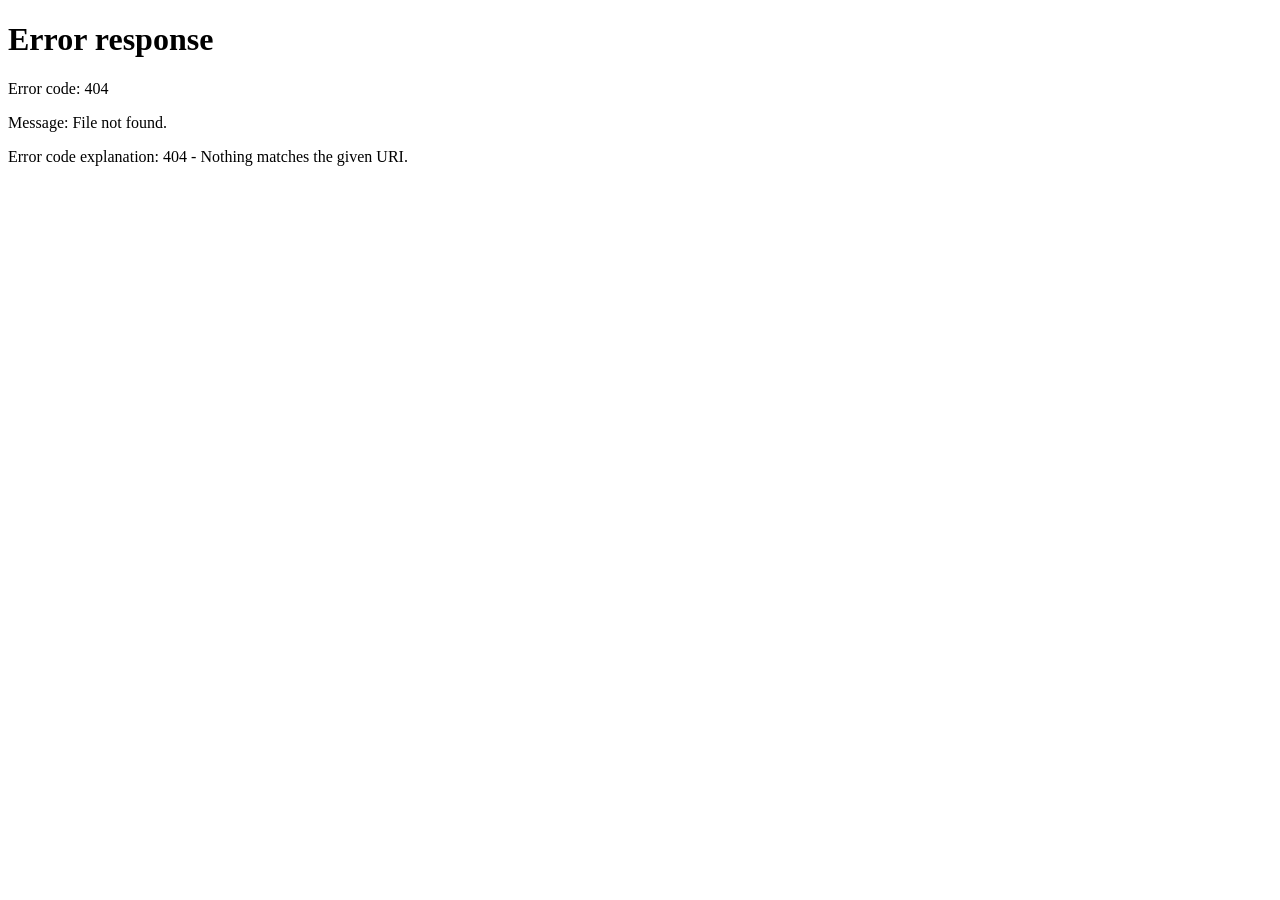
==== index.html @ 13524a96 "Create index.html for redirection to Study_Lecture_TOC.html" ====
<!DOCTYPE html>
<html lang="en">
<head>
  <meta charset="UTF-8">
  <meta http-equiv="refresh" content="0; url=Study_Lecture_TOC.html">
  <title>Redirecting...</title>
</head>
<body>
  <p>Redirecting to <a href="test_code.html">test_code.html</a>...</p>
</body>
</html>
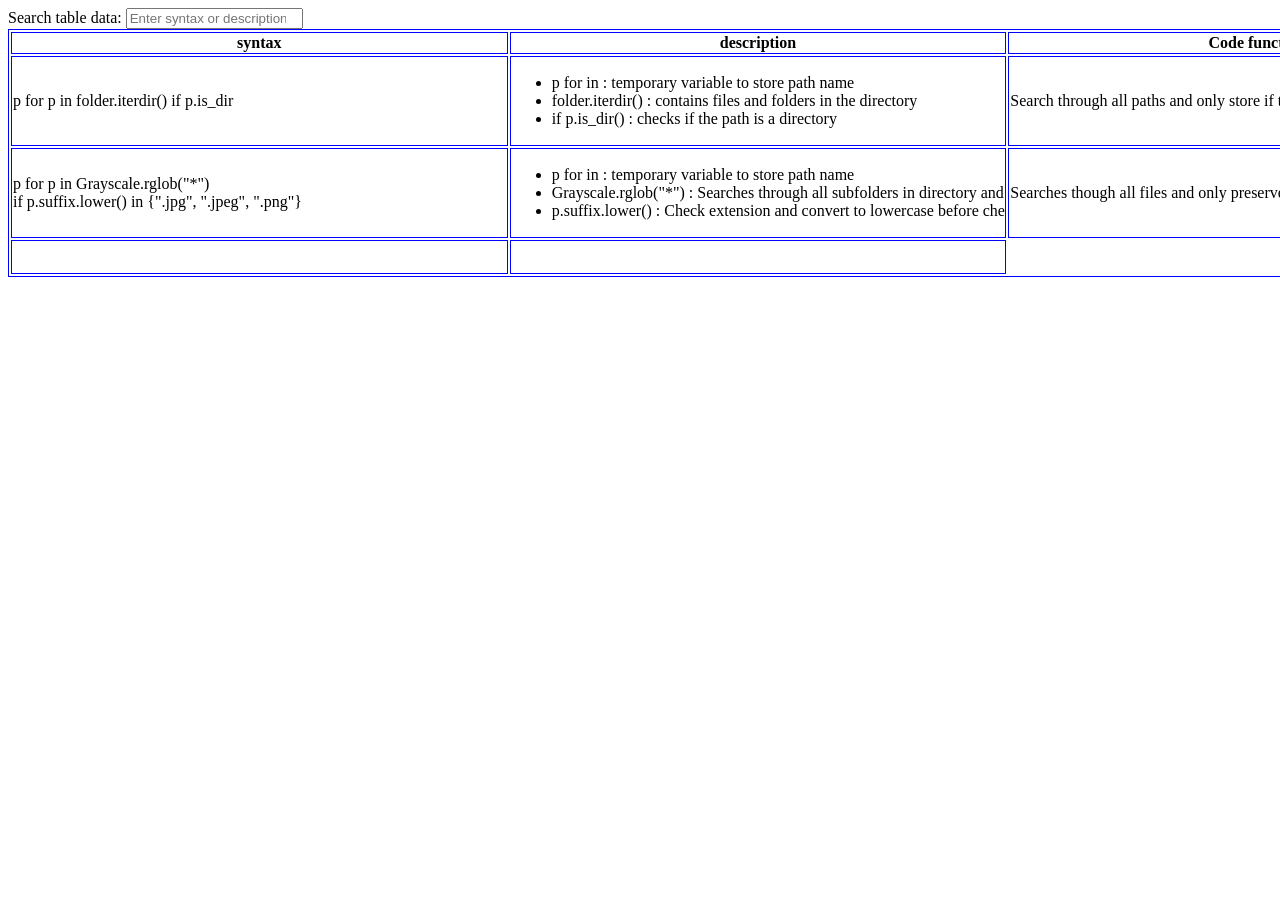
==== commit e7ac2090: "Change redirect URL in index.html" ====
--- a/index.html
+++ b/index.html
@@ -2,7 +2,7 @@
 <html lang="en">
 <head>
   <meta charset="UTF-8">
-  <meta http-equiv="refresh" content="0; url=Study_Lecture_TOC.html">
+  <meta http-equiv="refresh" content="0; url=project_syntax.html">
   <title>Redirecting...</title>
 </head>
 <body>
